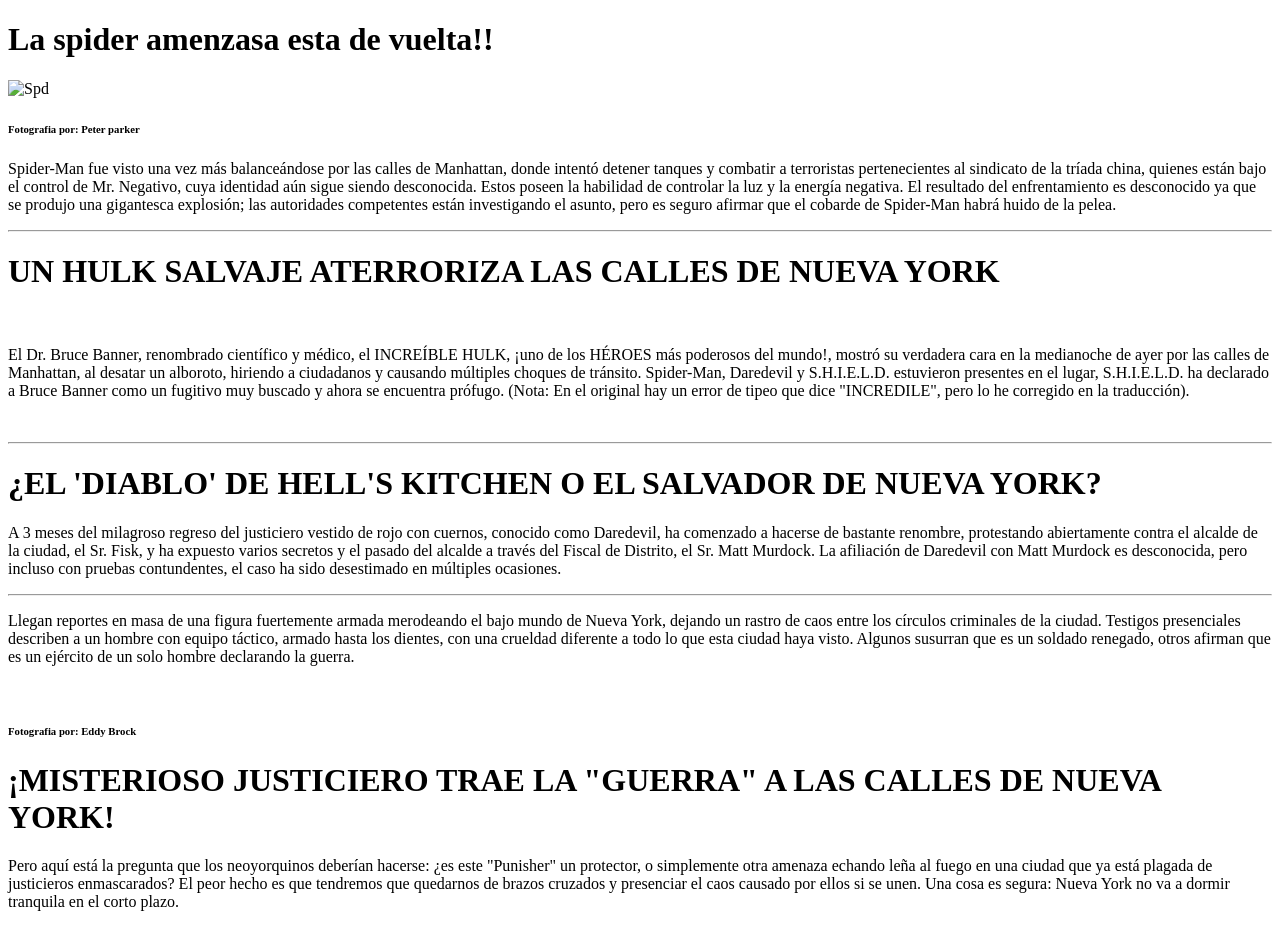
==== Ultima_hora.html @ 89b12b97 "Crreacion de primera seccion" ====
<!DOCTYPE html>
<html lang="en">
<head>
    <meta charset="UTF-8">
    <meta name="viewport" content="width=device-width, initial-scale=1.0">
    <title>El clarin</title>
</head>
<body>
    <h1>La spider amenzasa esta de vuelta!!</h1>
    <div>
        <div>
            <img src="https://www.enter.co/wp-content/uploads/2026/02/spider-man-brand-new-day-official-day-one-on-set-featurette_ma79.1280-768x432.webp" alt="Spd">
            <h6>Fotografia por: Peter parker</h6>
        </div>
        <div>
            <p>Spider-Man fue visto una vez más balanceándose por las calles de Manhattan, donde intentó detener tanques y combatir a terroristas pertenecientes al sindicato de la tríada china, quienes están bajo el control de Mr. Negativo, cuya identidad aún sigue siendo desconocida. Estos poseen la habilidad de controlar la luz y la energía negativa. El resultado del enfrentamiento es desconocido ya que se produjo una gigantesca explosión; las autoridades competentes están investigando el asunto, pero es seguro afirmar que el cobarde de Spider-Man habrá huido de la pelea.</p>
            <hr>
        </div>
        <div>
            <div>
                <h1>UN HULK SALVAJE ATERRORIZA LAS CALLES DE NUEVA YORK</h1>
            </div>
            <div>
                <img src="https://es.hollywoodreporter.com/wp-content/uploads/2025/08/Mark-Ruffalo-volvera-a-interpretar-a-Hulk-en-Spider-Man-Brand-New-Day.jpg" alt="">

            </div>
        </div>
    </div>
    <div>
        <div>
            <div>
                <p>El Dr. Bruce Banner, renombrado científico y médico, el INCREÍBLE HULK, ¡uno de los HÉROES más poderosos del mundo!, mostró su verdadera cara en la medianoche de ayer por las calles de Manhattan, al desatar un alboroto, hiriendo a ciudadanos y causando múltiples choques de tránsito. Spider-Man, Daredevil y S.H.I.E.L.D. estuvieron presentes en el lugar, S.H.I.E.L.D. ha declarado a Bruce Banner como un fugitivo muy buscado y ahora se encuentra prófugo. (Nota: En el original hay un error de tipeo que dice "INCREDILE", pero lo he corregido en la traducción).</p>
            </div>
            <div>
                <img src="https://thecelebjackets.com/wp-content/uploads/2026/08/Jon-Bernthal-Movie-Spider-Man-Brand-New-Day-Frank-Castle-The-Punisher-Vest.png" alt="">
            </div>
        </div>
        <div>
            <div>
                <hr>
                <h1>¿EL 'DIABLO' DE HELL'S KITCHEN O EL SALVADOR DE NUEVA YORK?</h1>
            </div>
            <div>
                <p>A 3 meses del milagroso regreso del justiciero vestido de rojo con cuernos, conocido como Daredevil, ha comenzado a hacerse de bastante renombre, protestando abiertamente contra el alcalde de la ciudad, el Sr. Fisk, y ha expuesto varios secretos y el pasado del alcalde a través del Fiscal de Distrito, el Sr. Matt Murdock. La afiliación de Daredevil con Matt Murdock es desconocida, pero incluso con pruebas contundentes, el caso ha sido desestimado en múltiples ocasiones.</p>
                <hr>
                <p>Llegan reportes en masa de una figura fuertemente armada merodeando el bajo mundo de Nueva York, dejando un rastro de caos entre los círculos criminales de la ciudad. Testigos presenciales describen a un hombre con equipo táctico, armado hasta los dientes, con una crueldad diferente a todo lo que esta ciudad haya visto. Algunos susurran que es un soldado renegado, otros afirman que es un ejército de un solo hombre declarando la guerra.</p>
            </div>
        </div>
        <div>
            <div>
                <img src="https://indiehoy.com/wp-content/uploads/2018/07/daredevil.jpg" alt="">
                <h6>Fotografia por: Eddy Brock</h6>
            </div>
            <div>
                <h1>¡MISTERIOSO JUSTICIERO TRAE LA "GUERRA" A LAS CALLES DE NUEVA YORK!</h1>
                <p>Pero aquí está la pregunta que los neoyorquinos deberían hacerse: ¿es este "Punisher" un protector, o simplemente otra amenaza echando leña al fuego en una ciudad que ya está plagada de justicieros enmascarados? El peor hecho es que tendremos que quedarnos de brazos cruzados y presenciar el caos causado por ellos si se unen. Una cosa es segura: Nueva York no va a dormir tranquila en el corto plazo.</p>
            </div>
        </div>
    </div>
</body>
</html>
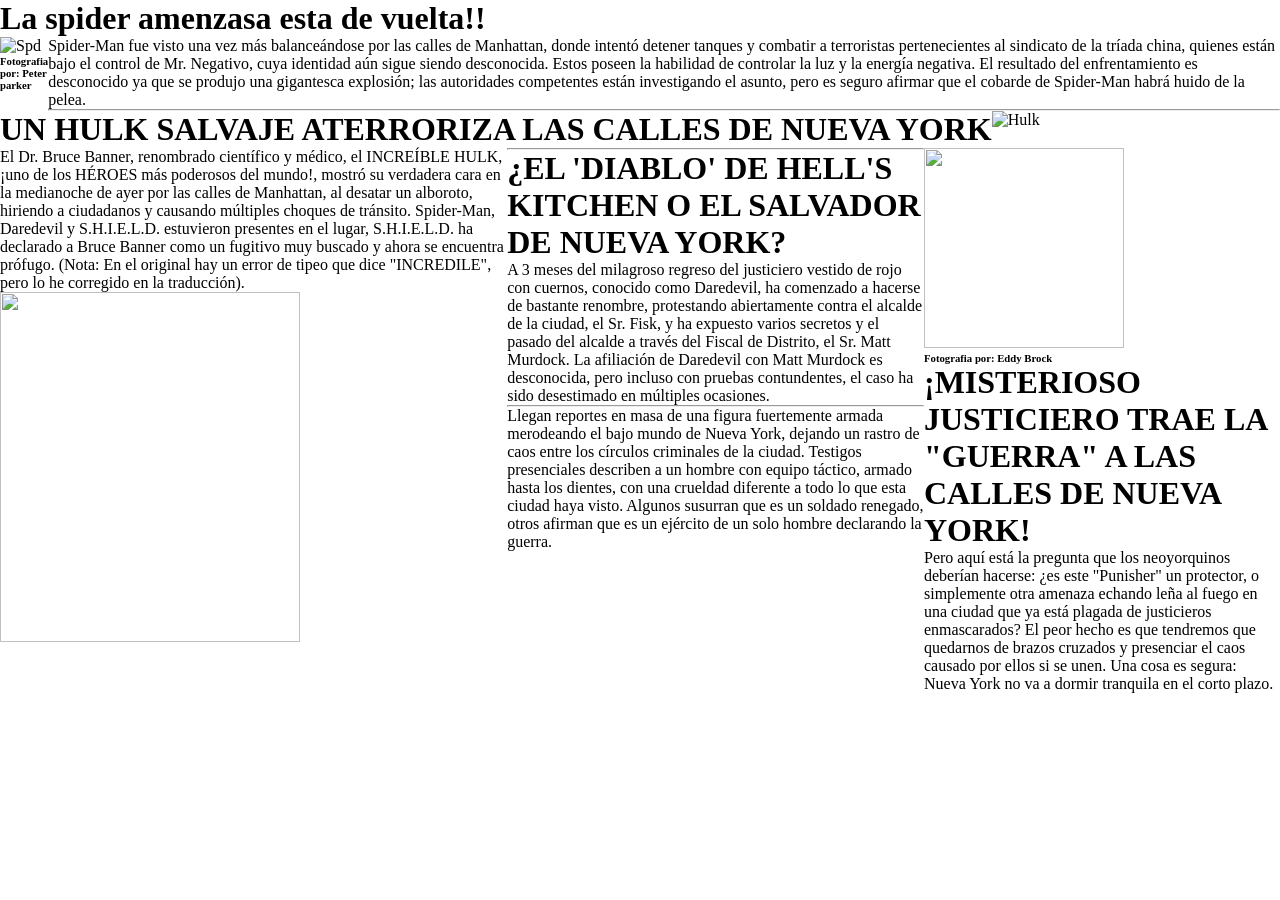
==== commit ee187f5a: "Clases agregadas al html" ====
--- a/Ultima_hora.html
+++ b/Ultima_hora.html
@@ -3,55 +3,55 @@
 <head>
     <meta charset="UTF-8">
     <meta name="viewport" content="width=device-width, initial-scale=1.0">
+    <link rel="stylesheet" href="hora.css">
     <title>El clarin</title>
 </head>
 <body>
     <h1>La spider amenzasa esta de vuelta!!</h1>
-    <div>
-        <div>
-            <img src="https://www.enter.co/wp-content/uploads/2026/02/spider-man-brand-new-day-official-day-one-on-set-featurette_ma79.1280-768x432.webp" alt="Spd">
+    <div class="Padre">
+        <div class="Hijo">
+            <img src="https://www.enter.co/wp-content/uploads/2026/02/spider-man-brand-new-day-official-day-one-on-set-featurette_ma79.1280-768x432.webp" alt="Spd" width="500" height="350">
             <h6>Fotografia por: Peter parker</h6>
         </div>
-        <div>
+        <div class="Hijo">
             <p>Spider-Man fue visto una vez más balanceándose por las calles de Manhattan, donde intentó detener tanques y combatir a terroristas pertenecientes al sindicato de la tríada china, quienes están bajo el control de Mr. Negativo, cuya identidad aún sigue siendo desconocida. Estos poseen la habilidad de controlar la luz y la energía negativa. El resultado del enfrentamiento es desconocido ya que se produjo una gigantesca explosión; las autoridades competentes están investigando el asunto, pero es seguro afirmar que el cobarde de Spider-Man habrá huido de la pelea.</p>
             <hr>
         </div>
-        <div>
-            <div>
-                <h1>UN HULK SALVAJE ATERRORIZA LAS CALLES DE NUEVA YORK</h1>
+    </div>
+    <div class="Padre">
+        <div class="Hijo">
+            <h1>UN HULK SALVAJE ATERRORIZA LAS CALLES DE NUEVA YORK</h1>
+        </div>
+        <div class="Hijo">
+            <img src="https://es.hollywoodreporter.com/wp-content/uploads/2025/08/Mark-Ruffalo-volvera-a-interpretar-a-Hulk-en-Spider-Man-Brand-New-Day.jpg" alt="Hulk"width="300" >
+        </div>
+    </div>
+    <div class="Padre">
+        <div class="Hijo">
+            <div class="Nieto">
+                <p>El Dr. Bruce Banner, renombrado científico y médico, el INCREÍBLE HULK, ¡uno de los HÉROES más poderosos del mundo!, mostró su verdadera cara en la medianoche de ayer por las calles de Manhattan, al desatar un alboroto, hiriendo a ciudadanos y causando múltiples choques de tránsito. Spider-Man, Daredevil y S.H.I.E.L.D. estuvieron presentes en el lugar, S.H.I.E.L.D. ha declarado a Bruce Banner como un fugitivo muy buscado y ahora se encuentra prófugo. (Nota: En el original hay un error de tipeo que dice "INCREDILE", pero lo he corregido en la traducción).</p>
             </div>
-            <div>
-                <img src="https://es.hollywoodreporter.com/wp-content/uploads/2025/08/Mark-Ruffalo-volvera-a-interpretar-a-Hulk-en-Spider-Man-Brand-New-Day.jpg" alt="">
-
+            <div class="Nieto">
+                <img src="https://thecelebjackets.com/wp-content/uploads/2026/08/Jon-Bernthal-Movie-Spider-Man-Brand-New-Day-Frank-Castle-The-Punisher-Vest.png" alt="" width="300" height="350">
             </div>
         </div>
-    </div>
-    <div>
-        <div>
-            <div>
-                <p>El Dr. Bruce Banner, renombrado científico y médico, el INCREÍBLE HULK, ¡uno de los HÉROES más poderosos del mundo!, mostró su verdadera cara en la medianoche de ayer por las calles de Manhattan, al desatar un alboroto, hiriendo a ciudadanos y causando múltiples choques de tránsito. Spider-Man, Daredevil y S.H.I.E.L.D. estuvieron presentes en el lugar, S.H.I.E.L.D. ha declarado a Bruce Banner como un fugitivo muy buscado y ahora se encuentra prófugo. (Nota: En el original hay un error de tipeo que dice "INCREDILE", pero lo he corregido en la traducción).</p>
-            </div>
-            <div>
-                <img src="https://thecelebjackets.com/wp-content/uploads/2026/08/Jon-Bernthal-Movie-Spider-Man-Brand-New-Day-Frank-Castle-The-Punisher-Vest.png" alt="">
-            </div>
-        </div>
-        <div>
-            <div>
+        <div class="Hijo">
+            <div class="Nieto">
                 <hr>
                 <h1>¿EL 'DIABLO' DE HELL'S KITCHEN O EL SALVADOR DE NUEVA YORK?</h1>
             </div>
-            <div>
+            <div class="Nieto">
                 <p>A 3 meses del milagroso regreso del justiciero vestido de rojo con cuernos, conocido como Daredevil, ha comenzado a hacerse de bastante renombre, protestando abiertamente contra el alcalde de la ciudad, el Sr. Fisk, y ha expuesto varios secretos y el pasado del alcalde a través del Fiscal de Distrito, el Sr. Matt Murdock. La afiliación de Daredevil con Matt Murdock es desconocida, pero incluso con pruebas contundentes, el caso ha sido desestimado en múltiples ocasiones.</p>
                 <hr>
                 <p>Llegan reportes en masa de una figura fuertemente armada merodeando el bajo mundo de Nueva York, dejando un rastro de caos entre los círculos criminales de la ciudad. Testigos presenciales describen a un hombre con equipo táctico, armado hasta los dientes, con una crueldad diferente a todo lo que esta ciudad haya visto. Algunos susurran que es un soldado renegado, otros afirman que es un ejército de un solo hombre declarando la guerra.</p>
             </div>
         </div>
-        <div>
-            <div>
-                <img src="https://indiehoy.com/wp-content/uploads/2018/07/daredevil.jpg" alt="">
+        <div class="Hijo">
+            <div class="Nieto">
+                <img src="https://indiehoy.com/wp-content/uploads/2018/07/daredevil.jpg" alt=""width="200" height="200">
                 <h6>Fotografia por: Eddy Brock</h6>
             </div>
-            <div>
+            <div class="Nieto">
                 <h1>¡MISTERIOSO JUSTICIERO TRAE LA "GUERRA" A LAS CALLES DE NUEVA YORK!</h1>
                 <p>Pero aquí está la pregunta que los neoyorquinos deberían hacerse: ¿es este "Punisher" un protector, o simplemente otra amenaza echando leña al fuego en una ciudad que ya está plagada de justicieros enmascarados? El peor hecho es que tendremos que quedarnos de brazos cruzados y presenciar el caos causado por ellos si se unen. Una cosa es segura: Nueva York no va a dormir tranquila en el corto plazo.</p>
             </div>
--- a/hora.css
+++ b/hora.css
@@ -0,0 +1,6 @@
+*{
+    margin: 0;
+}
+.Padre{
+    display: flex;
+}
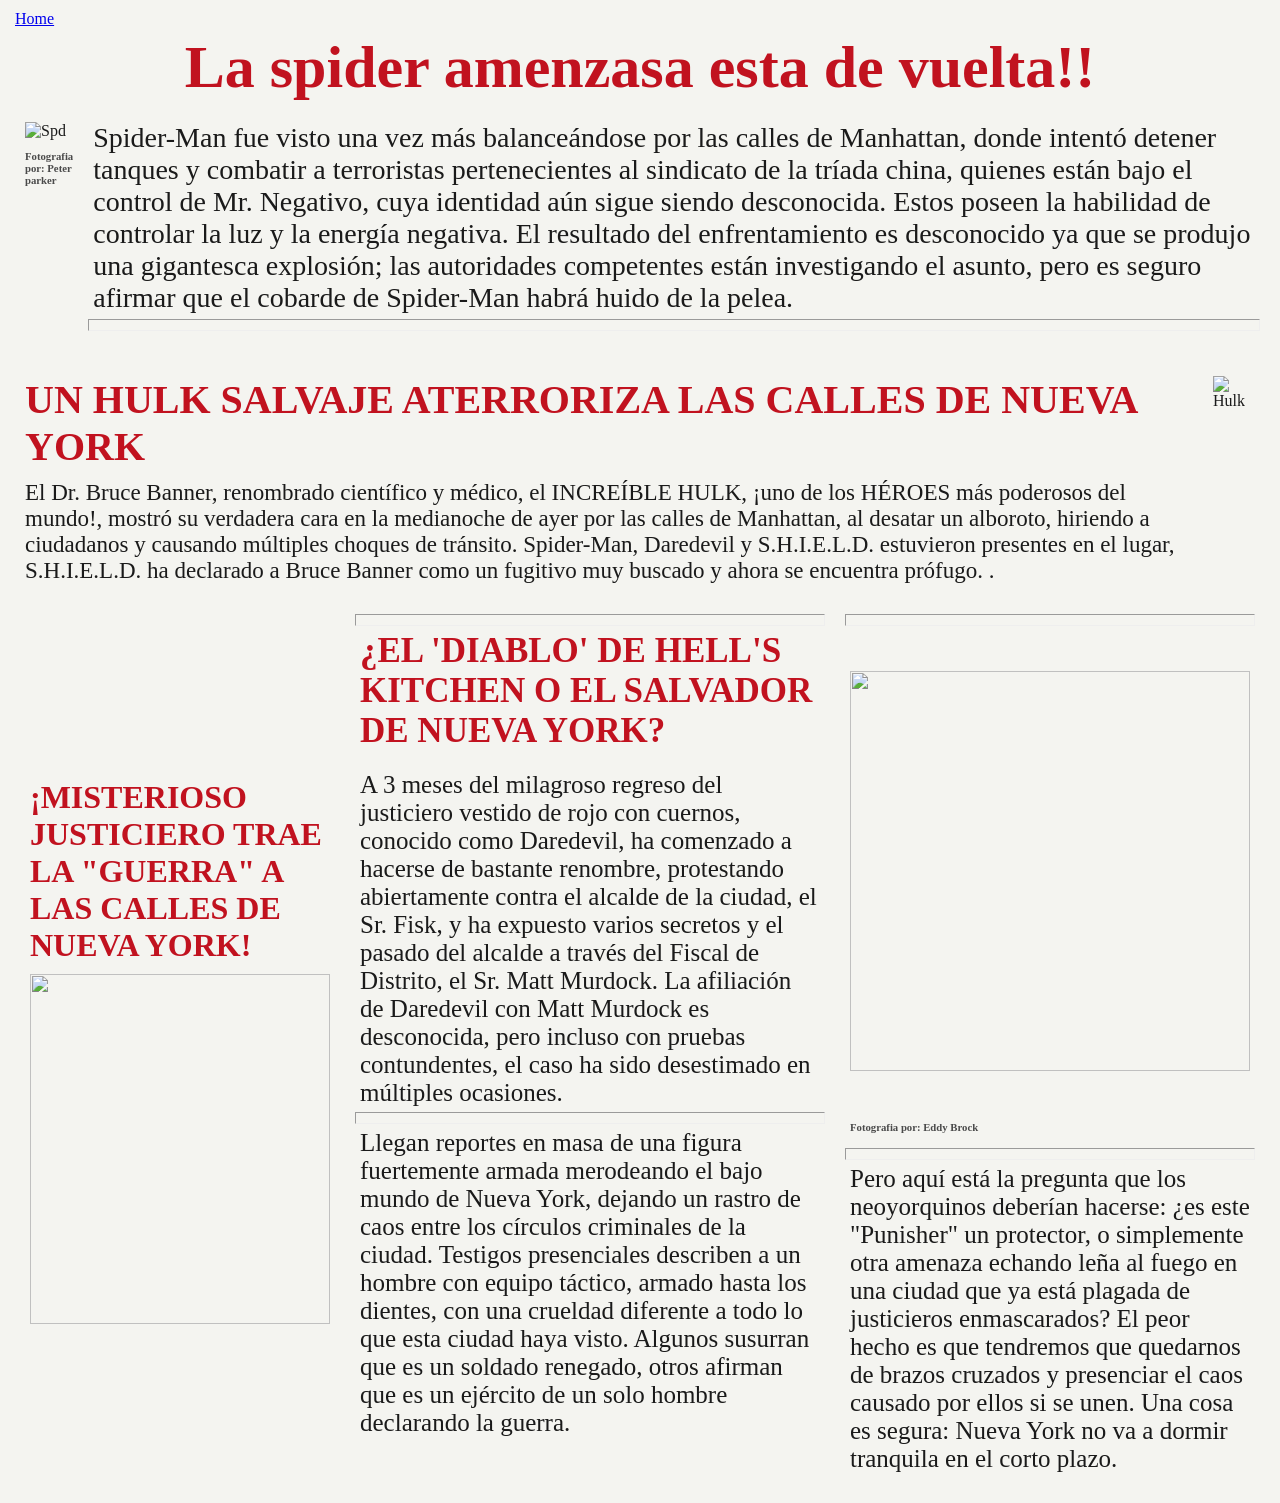
==== commit 21e29bad: "Ultimos cambios de seccion" ====
--- a/Ultima_hora.html
+++ b/Ultima_hora.html
@@ -6,53 +6,57 @@
     <link rel="stylesheet" href="hora.css">
     <title>El clarin</title>
 </head>
+    <a href="Index.html">Home</a>
 <body>
-    <h1>La spider amenzasa esta de vuelta!!</h1>
+    <h1 class="Alerta Titulo1">La spider amenzasa esta de vuelta!!</h1>
     <div class="Padre">
         <div class="Hijo">
             <img src="https://www.enter.co/wp-content/uploads/2026/02/spider-man-brand-new-day-official-day-one-on-set-featurette_ma79.1280-768x432.webp" alt="Spd" width="500" height="350">
             <h6>Fotografia por: Peter parker</h6>
         </div>
-        <div class="Hijo">
+        <div class="Hijo articulo_spd">
             <p>Spider-Man fue visto una vez más balanceándose por las calles de Manhattan, donde intentó detener tanques y combatir a terroristas pertenecientes al sindicato de la tríada china, quienes están bajo el control de Mr. Negativo, cuya identidad aún sigue siendo desconocida. Estos poseen la habilidad de controlar la luz y la energía negativa. El resultado del enfrentamiento es desconocido ya que se produjo una gigantesca explosión; las autoridades competentes están investigando el asunto, pero es seguro afirmar que el cobarde de Spider-Man habrá huido de la pelea.</p>
             <hr>
         </div>
     </div>
-    <div class="Padre">
-        <div class="Hijo">
-            <h1>UN HULK SALVAJE ATERRORIZA LAS CALLES DE NUEVA YORK</h1>
+    <div class="Padre Seccion_Hulk">
+        <div class="Hijo articulo_hlk">
+            <h1 class="Alerta Titulo2">UN HULK SALVAJE ATERRORIZA LAS CALLES DE NUEVA YORK</h1>
+            <p>El Dr. Bruce Banner, renombrado científico y médico, el INCREÍBLE HULK, ¡uno de los HÉROES más poderosos del mundo!, mostró su verdadera cara en la medianoche de ayer por las calles de Manhattan, al desatar un alboroto, hiriendo a ciudadanos y causando múltiples choques de tránsito. Spider-Man, Daredevil y S.H.I.E.L.D. estuvieron presentes en el lugar, S.H.I.E.L.D. ha declarado a Bruce Banner como un fugitivo muy buscado y ahora se encuentra prófugo. .</p>
         </div>
         <div class="Hijo">
-            <img src="https://es.hollywoodreporter.com/wp-content/uploads/2025/08/Mark-Ruffalo-volvera-a-interpretar-a-Hulk-en-Spider-Man-Brand-New-Day.jpg" alt="Hulk"width="300" >
+            <img src="https://es.hollywoodreporter.com/wp-content/uploads/2025/08/Mark-Ruffalo-volvera-a-interpretar-a-Hulk-en-Spider-Man-Brand-New-Day.jpg" alt="Hulk"width="450" >
         </div>
     </div>
     <div class="Padre">
         <div class="Hijo">
             <div class="Nieto">
-                <p>El Dr. Bruce Banner, renombrado científico y médico, el INCREÍBLE HULK, ¡uno de los HÉROES más poderosos del mundo!, mostró su verdadera cara en la medianoche de ayer por las calles de Manhattan, al desatar un alboroto, hiriendo a ciudadanos y causando múltiples choques de tránsito. Spider-Man, Daredevil y S.H.I.E.L.D. estuvieron presentes en el lugar, S.H.I.E.L.D. ha declarado a Bruce Banner como un fugitivo muy buscado y ahora se encuentra prófugo. (Nota: En el original hay un error de tipeo que dice "INCREDILE", pero lo he corregido en la traducción).</p>
+                
             </div>
-            <div class="Nieto">
+            <div class="Nieto seccion_puni">
+                <h1 class="Alerta Alerta_punisher">¡MISTERIOSO JUSTICIERO TRAE LA "GUERRA" A LAS CALLES DE NUEVA YORK!</h1>
                 <img src="https://thecelebjackets.com/wp-content/uploads/2026/08/Jon-Bernthal-Movie-Spider-Man-Brand-New-Day-Frank-Castle-The-Punisher-Vest.png" alt="" width="300" height="350">
             </div>
         </div>
         <div class="Hijo">
             <div class="Nieto">
                 <hr>
-                <h1>¿EL 'DIABLO' DE HELL'S KITCHEN O EL SALVADOR DE NUEVA YORK?</h1>
+                <h1 class="Alerta Alerta_dare">¿EL 'DIABLO' DE HELL'S KITCHEN O EL SALVADOR DE NUEVA YORK?</h1>
             </div>
-            <div class="Nieto">
+            <div class="Nieto Seccion_Dare">
                 <p>A 3 meses del milagroso regreso del justiciero vestido de rojo con cuernos, conocido como Daredevil, ha comenzado a hacerse de bastante renombre, protestando abiertamente contra el alcalde de la ciudad, el Sr. Fisk, y ha expuesto varios secretos y el pasado del alcalde a través del Fiscal de Distrito, el Sr. Matt Murdock. La afiliación de Daredevil con Matt Murdock es desconocida, pero incluso con pruebas contundentes, el caso ha sido desestimado en múltiples ocasiones.</p>
                 <hr>
                 <p>Llegan reportes en masa de una figura fuertemente armada merodeando el bajo mundo de Nueva York, dejando un rastro de caos entre los círculos criminales de la ciudad. Testigos presenciales describen a un hombre con equipo táctico, armado hasta los dientes, con una crueldad diferente a todo lo que esta ciudad haya visto. Algunos susurran que es un soldado renegado, otros afirman que es un ejército de un solo hombre declarando la guerra.</p>
             </div>
         </div>
         <div class="Hijo">
-            <div class="Nieto">
-                <img src="https://indiehoy.com/wp-content/uploads/2018/07/daredevil.jpg" alt=""width="200" height="200">
+            <div class="Nieto seccion_dare2">
+                <hr>
+                <img src="https://indiehoy.com/wp-content/uploads/2018/07/daredevil.jpg" alt=""width="400" height="400">
                 <h6>Fotografia por: Eddy Brock</h6>
             </div>
-            <div class="Nieto">
-                <h1>¡MISTERIOSO JUSTICIERO TRAE LA "GUERRA" A LAS CALLES DE NUEVA YORK!</h1>
+            <div class="Nieto Articulo_dare">
+                <hr>
                 <p>Pero aquí está la pregunta que los neoyorquinos deberían hacerse: ¿es este "Punisher" un protector, o simplemente otra amenaza echando leña al fuego en una ciudad que ya está plagada de justicieros enmascarados? El peor hecho es que tendremos que quedarnos de brazos cruzados y presenciar el caos causado por ellos si se unen. Una cosa es segura: Nueva York no va a dormir tranquila en el corto plazo.</p>
             </div>
         </div>
--- a/hora.css
+++ b/hora.css
@@ -1,6 +1,56 @@
 *{
     margin: 0;
+    padding: 5px;
+}
+body{
+    background-color: #F4F4F0;
+    color: #1A1A1A;
+}
+.Alerta{
+    color: #C1121F;
 }
 .Padre{
     display: flex;
+}
+h6{
+    color: #4A4A4A;
+}
+hr{
+    color: #D3D3D3;
+}
+.articulo_spd{
+    font-size: 28px;
+}
+.articulo_hlk{
+    font-size: 23px;
+}
+.Titulo1{
+    font-size: 60px;
+    text-align: center;
+}
+.Titulo2{
+    font-size: 40px;
+    margin-top: 20px;
+}
+.Seccion_Hulk{
+    margin-right: 10px;
+}
+.Seccion_Hulk img{
+    margin-top: 20px;
+}
+.Alerta_dare{
+    font-size: 35px;
+}
+.Seccion_Dare{
+    font-size: 25px;
+}
+.seccion_dare2 img{
+    margin-top: 40px;
+    margin-bottom: 40px;
+}
+.Articulo_dare{
+    font-size: 25px;
+}
+.seccion_puni{
+    margin-top: 150px;
 }
